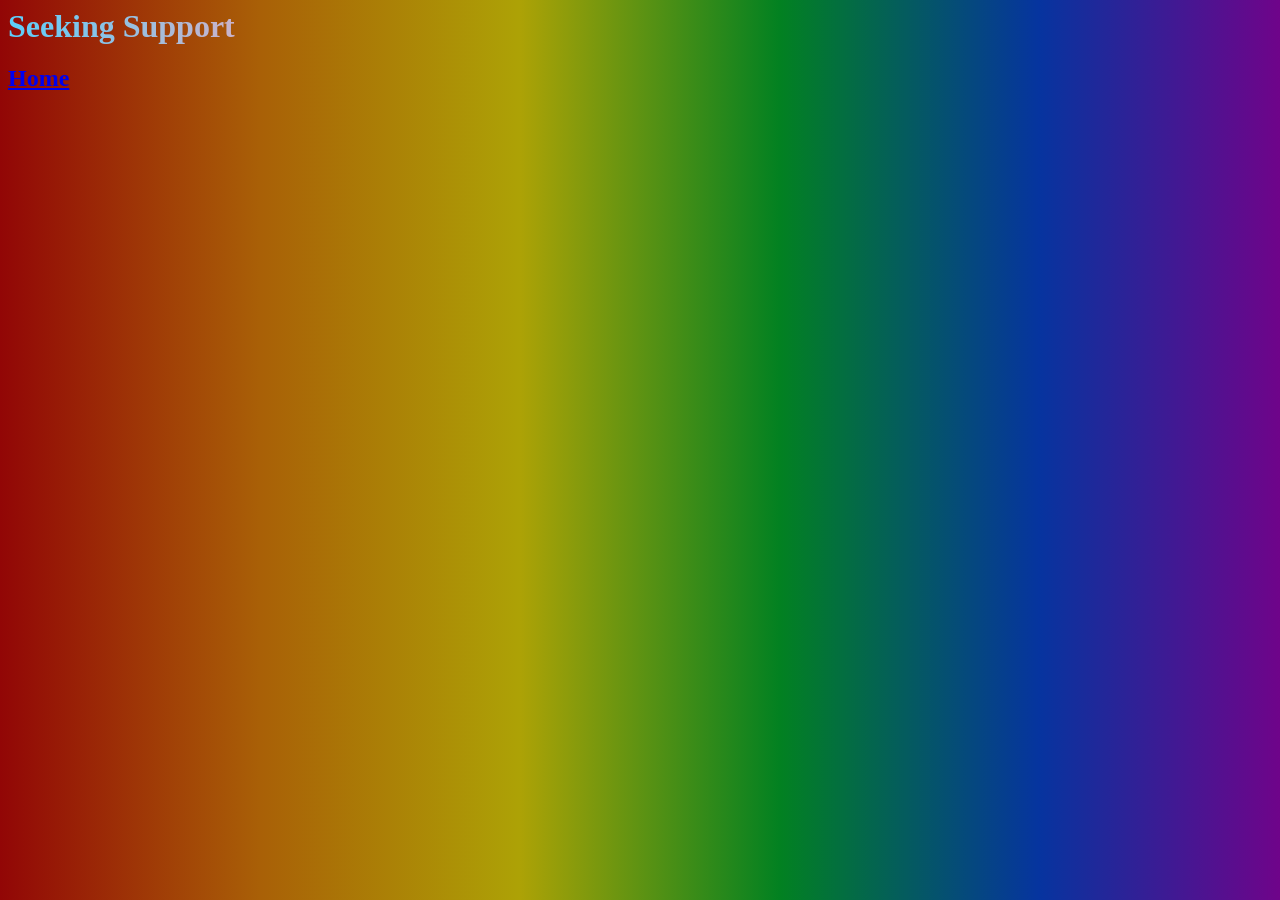
==== src/help.html @ d7bdeeec "Updated the skeleton for the site" ====
<!DOCTYPE html>
<html>
    <head>
        <title>nature.com</title>
        <link href="style.css" rel="stylesheet" type="text/css"/>
    </head>
    <body>
        <div>
            <h1 class="text">Seeking Support</h1>
        </div>
        <div class="card">
            <!-- <a href="https://translifeline.org/"><img title="Trans Lifeline" alt="Trans Lifeline" src="[data-uri]"></a>
            <a href="https://www.thetrevorproject.org/"><img title="The Trevor Project" src="[data-uri]" alt="The Trevor Project"></a> -->
        </div>
        <a href="index.html"><h2>Home</h2></a>
        <script src='script.js'></script>
    </body>
</html>
---- src/style.css ----
/* .title { 
    text-align: center;
    font-size: 500%;
    text-shadow: 2px 2px darkgreen;
    font-family: Verdana, Geneva, Tahoma, sans-serif;
} */

.dropdown-buttons {
    display: flex;
    justify-content: center;
    align-items: center;
}

.lgbtq {
    width: 50%;
}

/* a:hover {
    font-size: 110%;
    animation-name: rainbow;
    animation-duration: 20s;
    animation-iteration-count: infinite;
}

@keyframes rainbow {
    0% {color: #ffd800;}
    50% {color: #7902aa;}
    100% {color: #ffd800;}
} */

body {
    background-image: repeating-linear-gradient(90deg, #920606, #a96007 20%, #ada206 40%, #028121 60%, #06349f 80%, #770088);
    background-size: 101.5%;
}

.text {
    background-image: repeating-linear-gradient(90deg, #5bcefb, #f5a9b8, #ffffff, #f5a9b8, #5bcefb);
    background-clip: text;
    color: transparent;
}

li {
    color: white;
}

h1 {
    color:white;
    margin: 0%;
}

p {
    color: white;
}

.dropdown {
    position: fixed;
    display: flex;
    justify-content: space-between;
    background-color: black;
    width: 100%;
    margin-bottom: auto;
    z-index: 100;
    min-height: 55px;
}
  
.dropdown-title {
    margin-left: 1%;
    color: white;
}
  
.dropdown-button {
    padding: 10px 20px;
    cursor: pointer;
    color: white;
    max-width: fit-content;
    align-items: center;
    font-size: 16px;
    justify-content: center;
}
  
/* .dropdown-button:hover {
    background: linear-gradient(180deg, silver, red, orange, yellow, green, blue, indigo, violet, silver);
    background-size: 400% 400%;
    animation: rainbowText;
    animation-duration: 5s;
    animation-iteration-count: infinite;
    background-clip: text;
    color: transparent;
    font-size: 125%;
} */
  
/* @keyframes rainbowText { 
    0% {
      background-position: 0% 0%;
    }
    50% {
      background-position: 0% 100%;
    }
    100% {
      background-position: 0% 0%;
    }
} */
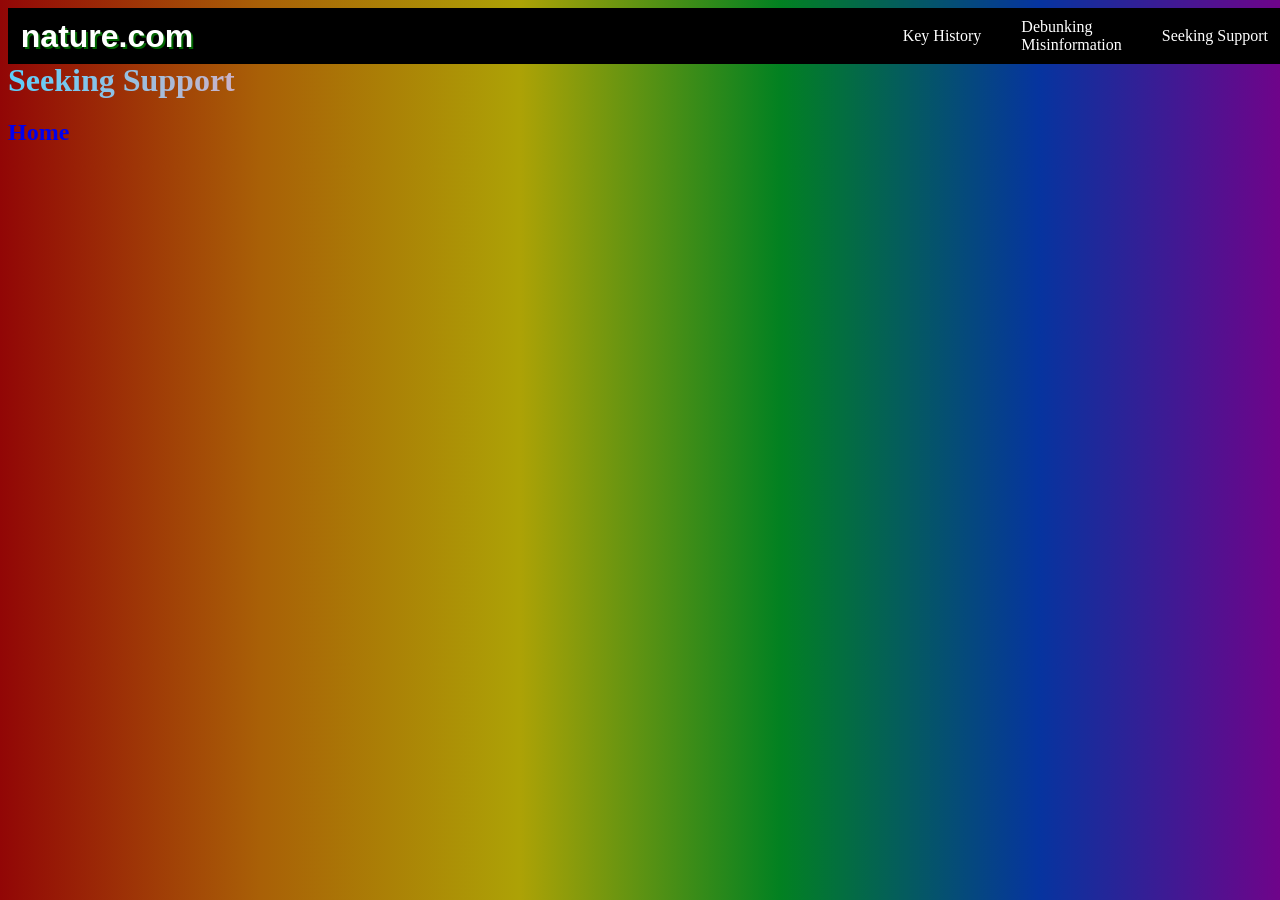
==== commit 07f94ca2: "Added a working navbar for each webpage" ====
--- a/src/help.html
+++ b/src/help.html
@@ -5,6 +5,19 @@
         <link href="style.css" rel="stylesheet" type="text/css"/>
     </head>
     <body>
+        <div class="dropdown">
+            <div class="dropdown-title">
+              <a href="index.html"><h1 class="title">nature.com</h1></a>
+            </div>
+            <div class="dropdown-buttons">
+              <a href="history.html"><div class="dropdown-button">Key History</div></a>
+              <a href="info.html"><div class="dropdown-button">Debunking<br>Misinformation</div></a>
+                <a href="help.html"><div class="dropdown-button">Seeking Support</div></a>
+            </div>
+          </div>
+          <br>
+          <br>
+          <br>
         <div>
             <h1 class="text">Seeking Support</h1>
         </div>
--- a/src/style.css
+++ b/src/style.css
@@ -1,9 +1,11 @@
-/* .title { 
+.title { 
     text-align: center;
-    font-size: 500%;
     text-shadow: 2px 2px darkgreen;
     font-family: Verdana, Geneva, Tahoma, sans-serif;
-} */
+    /* display: flex;
+    justify-content: center;
+    align-items: center; */
+}
 
 .dropdown-buttons {
     display: flex;
@@ -13,6 +15,10 @@
 
 .lgbtq {
     width: 50%;
+}
+
+a {
+    text-decoration: none;
 }
 
 /* a:hover {
@@ -52,6 +58,12 @@
     color: white;
 }
 
+/* div {
+    display: flex;
+    justify-content: center;
+    align-items: center;
+} */
+
 .dropdown {
     position: fixed;
     display: flex;
@@ -66,6 +78,9 @@
 .dropdown-title {
     margin-left: 1%;
     color: white;
+    display: flex;
+    justify-content: center;
+    align-items: center;
 }
   
 .dropdown-button {
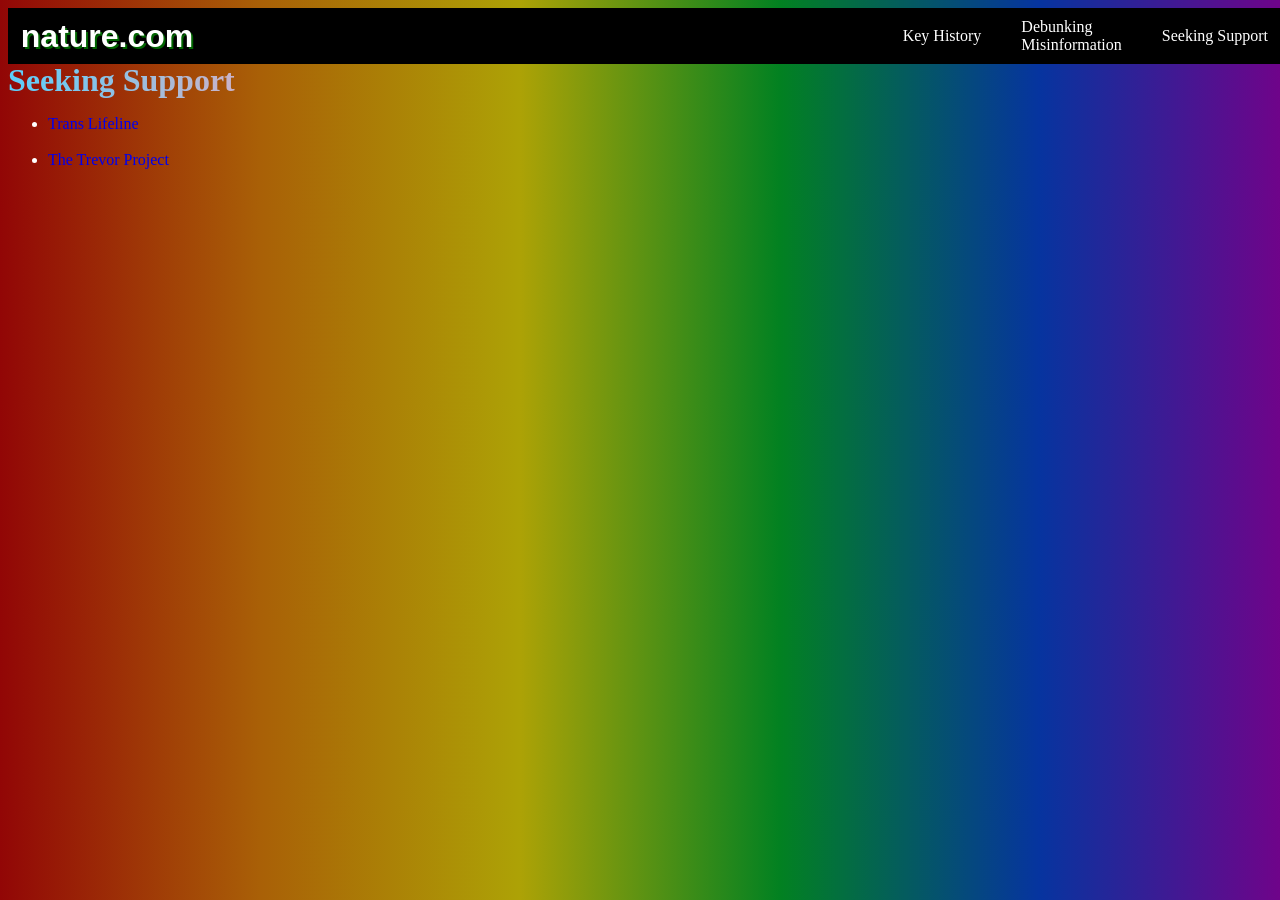
==== commit 796f1d13: "Added Links and made them easier to see with CSS" ====
--- a/src/help.html
+++ b/src/help.html
@@ -22,10 +22,13 @@
             <h1 class="text">Seeking Support</h1>
         </div>
         <div class="card">
-            <!-- <a href="https://translifeline.org/"><img title="Trans Lifeline" alt="Trans Lifeline" src="[data-uri]"></a>
-            <a href="https://www.thetrevorproject.org/"><img title="The Trevor Project" src="[data-uri]" alt="The Trevor Project"></a> -->
+          <ul>
+            <li><a href="https://translifeline.org/">Trans Lifeline</a></li>
+            <br>
+            <li><a href="https://www.thetrevorproject.org/">The Trevor Project</a></li>
+            <br>
+          </ul>
         </div>
-        <a href="index.html"><h2>Home</h2></a>
         <script src='script.js'></script>
     </body>
 </html>
--- a/src/style.css
+++ b/src/style.css
@@ -13,6 +13,28 @@
     align-items: center;
 }
 
+table {
+    width: 100vh;
+    display: flex;
+    justify-content: space-between;
+    align-items: center;
+    background-image: repeating-linear-gradient(90deg, #c3a600, #591673, #c3a600, #591673, #c3a600);
+    background-clip: text;
+    color: transparent;
+}
+
+tr {
+    display: flex;
+    justify-content: center;
+    align-items: center;
+    
+}
+
+td {
+    padding: 10px 20px;
+    font-size: 16px;
+}
+
 .lgbtq {
     width: 50%;
 }
@@ -21,7 +43,7 @@
     text-decoration: none;
 }
 
-/* a:hover {
+a:hover {
     font-size: 110%;
     animation-name: rainbow;
     animation-duration: 20s;
@@ -32,7 +54,7 @@
     0% {color: #ffd800;}
     50% {color: #7902aa;}
     100% {color: #ffd800;}
-} */
+}
 
 body {
     background-image: repeating-linear-gradient(90deg, #920606, #a96007 20%, #ada206 40%, #028121 60%, #06349f 80%, #770088);
@@ -93,7 +115,7 @@
     justify-content: center;
 }
   
-/* .dropdown-button:hover {
+.dropdown-button:hover {
     background: linear-gradient(180deg, silver, red, orange, yellow, green, blue, indigo, violet, silver);
     background-size: 400% 400%;
     animation: rainbowText;
@@ -102,9 +124,9 @@
     background-clip: text;
     color: transparent;
     font-size: 125%;
-} */
+}
   
-/* @keyframes rainbowText { 
+@keyframes rainbowText { 
     0% {
       background-position: 0% 0%;
     }
@@ -114,4 +136,4 @@
     100% {
       background-position: 0% 0%;
     }
-} */
+}
